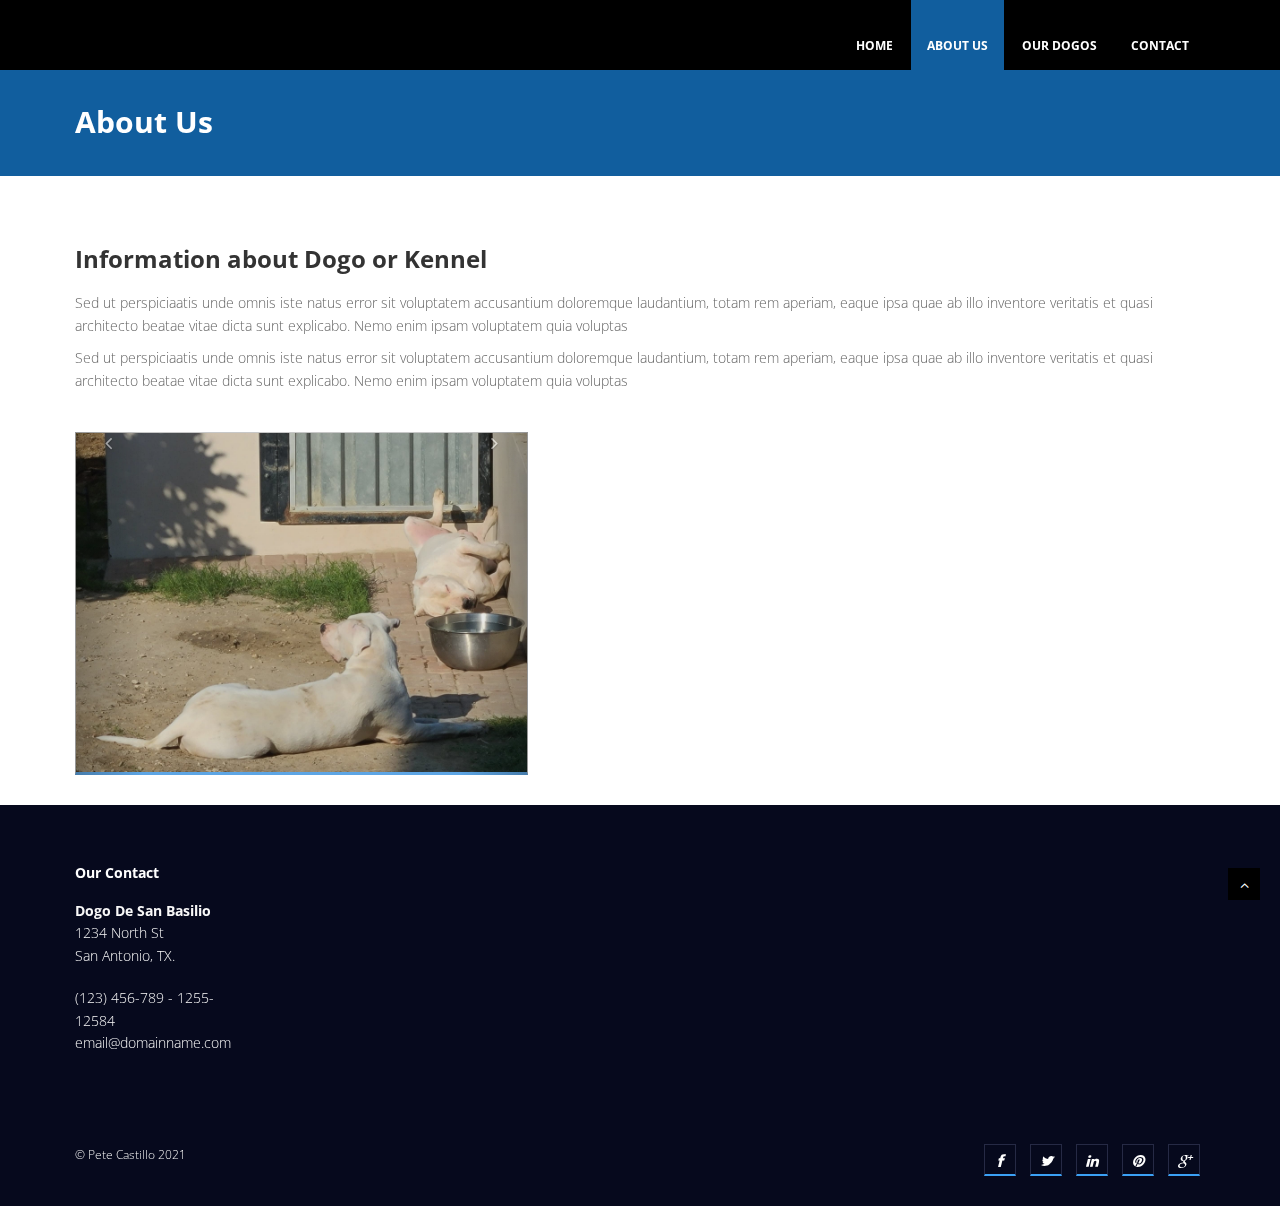
==== about.html @ 42b06a92 "First commit" ====
<!DOCTYPE html>
<html lang="en">
<head>
<meta charset="utf-8">
<title>Swifty Corporate Bootstrap Template</title>
<meta name="viewport" content="width=device-width, initial-scale=1.0" />
<meta name="description" content="" />
<meta name="author" content="http://webthemez.com" />
<!-- css -->
<link href="css/bootstrap.min.css" rel="stylesheet" />
<link href="css/fancybox/jquery.fancybox.css" rel="stylesheet">
<link href="css/jcarousel.css" rel="stylesheet" />
<link href="css/flexslider.css" rel="stylesheet" />
<link href="css/style.css" rel="stylesheet" />
 
<!-- HTML5 shim, for IE6-8 support of HTML5 elements -->
<!--[if lt IE 9]>
      <script src="http://html5shim.googlecode.com/svn/trunk/html5.js"></script>
    <![endif]-->

</head>
<body>
<div id="wrapper">

	<header>
		<div class="navbar navbar-default navbar-static-top">
			<div class="container">
				<div class="navbar-header">
					<button class="navbar-toggle" data-target=
					".navbar-collapse" data-toggle="collapse" type=
					"button"><span class="icon-bar"></span> <span class=
					"icon-bar"></span> <span class=
					"icon-bar"></span></button> <a class="navbar-brand"
					href="index.html"><img alt="logo" src=
					"img/logoplaceholder.png"></a>
				</div>

				<div class="navbar-collapse collapse">
					<ul class="nav navbar-nav">
						<li >
							<a href="index.html">Home</a>
						</li>

						<li class="active">
							<a href="about.html">About Us</a>
						</li>

						

						<li>
							<a href="portfolio.html">Our Dogos</a>
						</li>

						

						<li>
							<a href="contact.html">Contact</a>
						</li>
					</ul>
				</div>
			</div>
		</div>
	</header><!-- end header -->
	<section id="inner-headline">
	<div class="container">
		<div class="row">
			<div class="col-lg-12">
				<h2 class="pageTitle">About Us</h2>
			</div>
		</div>
	</div>
	</section>
	<section id="content">
	<div class="container">
					
					<div class="about">
					
						<div class="row"> 
							<div class="col-md-12">
								<div class="about-logo">
									<h3>Information about <span class="color">Dogo or Kennel</span></h3>
									<p>Sed ut perspiciaatis unde omnis iste natus error sit voluptatem accusantium doloremque laudantium, totam rem aperiam, eaque ipsa quae ab illo inventore veritatis et quasi architecto beatae vitae dicta sunt explicabo. Nemo enim ipsam voluptatem quia voluptas</p>
                                    	<p>Sed ut perspiciaatis unde omnis iste natus error sit voluptatem accusantium doloremque laudantium, totam rem aperiam, eaque ipsa quae ab illo inventore veritatis et quasi architecto beatae vitae dicta sunt explicabo. Nemo enim ipsam voluptatem quia voluptas</p>
								</div> 
							</div>
						</div>
						
						<div class="row">
        <div class="col-lg-5">
          <div class="about-carousel wow fadeInLeft animated" data-wow-animation-name="none">
            <div id="myCarousel" class="carousel slide">
              <!-- Carousel items -->
              <div class="carousel-inner">
                <div class="item">
                  <img src="img/service1.jpg" alt="">
                  <div class="carousel-caption">
                    <p>
                      Lorem ipsum dolor sit amet.
                    </p>
                  </div>
                </div>
                <div class="item">
                  <img src="img/service2.jpg" alt="">
                  <div class="carousel-caption">
                    <p>
                      Blanditiis praesentium voluptatum
                    </p>
                  </div>
                </div>
                <div class="item active">
                  <img src="img/sanbasiliodogo-4.jpg" alt="">
                  <div class="carousel-caption">
                    
                  </div>
                </div>
              </div>
              <!-- Carousel nav -->
              <a class="carousel-control left" href="#myCarousel" data-slide="prev">
                <i class="fa fa-angle-left">
                </i>
              </a>
              <a class="carousel-control right" href="#myCarousel" data-slide="next">
                <i class="fa fa-angle-right">
                </i>
              </a>
            </div>
          </div>
        </div>
        <div class="col-lg-7 about wow fadeInRight animated" data-wow-animation-name="none" style="visibility: visible; -webkit-animation-name: none;">

         
						
					
					  
						
					</div>
									
				</div>
	</section>
	<footer>
		<div class="container">
			<div class="row">
				<div class="col-sm-2">
					<div class="widget">
						<h5 class="widgetheading">Our Contact</h5>

						<address>
							<strong>Dogo De San Basilio</strong><br>
							1234 North St <br>
							 San Antonio, TX.
						</address>

						<p><i class="icon-phone"></i> (123) 456-789 -
						1255-12584<br>
						<i class="icon-envelope-alt"></i>
						email@domainname.com</p>
					</div>
				</div>

				

				

				
			</div>
		</div>

		<div id="sub-footer">
			<div class="container">
				<div class="row">
					<div class="col-lg-6">
						<div class="copyright">
							<p><span>&copy; Pete Castillo 2021</p>
						</div>
					</div>

					<div class="col-lg-6">
						<ul class="social-network">
							<li>
								<a class="fa fa-facebook" data-placement=
								"top" href="#" style="font-style: italic"
								title="Facebook"></a>
							</li>

							<li>
								<a class="fa fa-twitter" data-placement=
								"top" href="#" style="font-style: italic"
								title="Twitter"></a>
							</li>

							<li>
								<a class="fa fa-linkedin" data-placement=
								"top" href="#" style="font-style: italic"
								title="Linkedin"></a>
							</li>

							<li>
								<a class="fa fa-pinterest" data-placement=
								"top" href="#" style="font-style: italic"
								title="Pinterest"></a>
							</li>

							<li>
								<a class="fa fa-google-plus"
								data-placement="top" href="#" style=
								"font-style: italic" title=
								"Google plus"></a>
							</li>
						</ul>
					</div>
				</div>
			</div>
		</div>
	</footer>
</div>
<a href="#" class="scrollup"><i class="fa fa-angle-up active"></i></a>
<!-- javascript
    ================================================== -->
<!-- Placed at the end of the document so the pages load faster -->
<script src="js/jquery.js"></script>
<script src="js/jquery.easing.1.3.js"></script>
<script src="js/bootstrap.min.js"></script>
<script src="js/jquery.fancybox.pack.js"></script>
<script src="js/jquery.fancybox-media.js"></script> 
<script src="js/portfolio/jquery.quicksand.js"></script>
<script src="js/portfolio/setting.js"></script>
<script src="js/jquery.flexslider.js"></script>
<script src="js/animate.js"></script>
<script src="js/custom.js"></script>
</body>
</html>
---- css/style.css ----
/*
Author URI: http://webthemez.com/
Note: Licence under Creative Commons Attribution 3.0  
-------------------------------------------------------*/

@import url('http://fonts.googleapis.com/css?family=Noto+Serif:400,400italic,700|Open+Sans:400,600,700');
@import url('font-awesome.css');
@import url('animate.css');
body {
    font-family: 'Open Sans', Arial, sans-serif;
    font-size: 14px;
    font-weight: 300;
    line-height: 1.6em;
    color: #656565;
}
a:active {
    outline: 0;
}
.clear {
    clear: both;
}
h1,
h2,
h3,
h4,
h5,
h6 {
    font-family: 'Open Sans', Arial, sans-serif;
    font-weight: 700;
    line-height: 1.1em;
    color: #333;
    margin-bottom: 20px;
}
.container {
    padding: 0 20px 0 20px;
    position: relative;
}
#wrapper {
    width: 100%;
    margin: 0;
    padding: 0;
}
.row,
.row-fluid {
    margin-bottom: 30px;
}
.row .row,
.row-fluid .row-fluid {
    margin-bottom: 30px;
}
.row.nomargin,
.row-fluid.nomargin {
    margin-bottom: 0;
}
img.img-polaroid {
    margin: 0 0 20px 0;
}
.img-box {
    max-width: 100%;
}
/*  Header
==================================== */

header .navbar {
    margin-bottom: 0;
}
.navbar-default {
    border: none;
}
.navbar-brand {
    color: #222;
    text-transform: uppercase;
    font-size: 24px;
    font-weight: 700;
    line-height: 1em;
    letter-spacing: -1px;
    margin-top: 20px;
    padding: 0 0 0 15px;
}
.navbar-default .navbar-brand {
    color: #1891EC;
}
header .navbar-collapse ul.navbar-nav {
    float: right;
    margin-right: 0;
}
header .navbar {
    min-height: 70px;
    padding: 18px 0;
    background: #000000;
}
.home-page header .navbar-default {
    background: rgba(0, 50, 142, 0.01);
    position: absolute;
    width: 100%;
}
header .nav li a:hover,
header .nav li a:focus,
header .nav li.active a,
header .nav li.active a:hover,
header .nav li a.dropdown-toggle:hover,
header .nav li a.dropdown-toggle:focus,
header .nav li.active ul.dropdown-menu li a:hover,
header .nav li.active ul.dropdown-menu li.active a {
    -webkit-transition: all .3s ease;
    -moz-transition: all .3s ease;
    -ms-transition: all .3s ease;
    -o-transition: all .3s ease;
    transition: all .3s ease;
}
header .navbar-default .navbar-nav > .open > a,
header .navbar-default .navbar-nav > .open > a:hover,
header .navbar-default .navbar-nav > .open > a:focus {
    -webkit-transition: all .3s ease;
    -moz-transition: all .3s ease;
    -ms-transition: all .3s ease;
    -o-transition: all .3s ease;
    transition: all .3s ease;
}
header .navbar {
    min-height: 70px;
    padding: 0;
}
header .navbar-nav > li {
    padding-bottom: 0;
    padding-top: 0;
}
header .navbar-nav > li > a {
    padding-bottom: 6px;
    padding-top: 5px;
    margin-left: 2px;
    line-height: 30px;
    font-weight: 700;
    -webkit-transition: all .3s ease;
    -moz-transition: all .3s ease;
    -ms-transition: all .3s ease;
    -o-transition: all .3s ease;
    transition: all .3s ease;
}
.dropdown-menu li a:hover {
    color: #fff !important;
}
header .nav .caret {
    border-bottom-color: #f5f5f5;
    border-top-color: #f5f5f5;
}
.navbar-default .navbar-nav > .active > a,
.navbar-default .navbar-nav > .active > a:hover,
.navbar-default .navbar-nav > .active > a:focus {
    background-color: #fff;
}
.navbar-default .navbar-nav > .open > a,
.navbar-default .navbar-nav > .open > a:hover,
.navbar-default .navbar-nav > .open > a:focus {
    background-color: #fff;
}
.dropdown-menu {
    box-shadow: none;
    border-radius: 0;
    border: none;
}
.dropdown-menu li:last-child {
    padding-bottom: 0 !important;
    margin-bottom: 0;
}
header .nav li .dropdown-menu {
    padding: 0;
}
header .nav li .dropdown-menu li a {
    line-height: 28px;
    padding: 3px 12px;
}
/* --- menu --- */

header .navigation {
    float: right;
}
header ul.nav li {
    border: none;
    margin: 0;
}
header ul.nav li a {
    font-size: 12px;
    border: none;
    font-weight: 700;
    text-transform: uppercase;
}
header ul.nav li ul li a {
    font-size: 12px;
    border: none;
    font-weight: 300;
    text-transform: uppercase;
}
.navbar .nav > li > a {
    color: #FFF;
    text-shadow: none;
    border: 1px solid rgba(255, 255, 255, 0) !important;
    padding: 30px 15px 8px;
}
.navbar .nav a:hover {
    background: none;
}
.navbar .nav > .active > a,
.navbar .nav > .active > a:hover {
    background: none;
    font-weight: 700;
}
.navbar .nav > .active > a:active,
.navbar .nav > .active > a:focus {
    background: none;
    outline: 0;
    font-weight: 700;
}
.navbar .nav li .dropdown-menu {
    z-index: 2000;
}
header ul.nav li ul {
    margin-top: 1px;
}
header ul.nav li ul li ul {
    margin: 1px 0 0 1px;
}
.dropdown-menu .dropdown i {
    position: absolute;
    right: 0;
    margin-top: 3px;
    padding-left: 20px;
}
.navbar .nav > li > .dropdown-menu:before {
    display: inline-block;
    border-right: none;
    border-bottom: none;
    border-left: none;
    border-bottom-color: none;
    content: none;
}
.navbar-default .navbar-nav>.active>a,
.navbar-default .navbar-nav>.active>a:hover,
.navbar-default .navbar-nav>.active>a:focus {
    color: #FFFFFF;
    background: #115e9e;
}
.navbar-default .navbar-nav>li>a:hover,
.navbar-default .navbar-nav>li>a:focus {
    color: #5DA5E4;
    background-color: transparent;
}
ul.nav li.dropdown a {
    z-index: 1000;
    display: block;
}
select.selectmenu {
    display: none;
}
.pageTitle {
    color: #fff;
    margin: 30px 0 3px;
    display: inline-block;
}
#banner {
    width: 100%;
    background: #000;
    position: relative;
    margin: 0;
    padding: 0;
}
/*  Sliders
==================================== */
/* --- flexslider --- */

#main-slider:before {
    content: '';
    width: 100%;
    height: 100%;
    background: rgba(0, 0, 0, 0.300);
    z-index: 1;
    position: absolute;
}
.flex-direction-nav a {
    display: none;
}
.flexslider {
    padding: 0;
    background: #fff;
    position: relative;
    zoom: 1;
}
.flex-direction-nav .flex-prev {
    left: 0px;
}
.flex-direction-nav .flex-next {
    right: 0px;
}
.flex-caption {
    zoom: 1;
    bottom: 198px;
    background-color: transparent;
    color: #fff;
    margin: 0;
    padding: 25px 25px 25px 30px;
    position: absolute;
    left: 0;
    text-align: center;
    margin: 0 auto;
    right: 0px;
    display: inline-block;
    bottom: 21%;
}
.flex-caption h3 {
    color: #3BA0F4;
    letter-spacing: 1px;
    margin-bottom: 8px;
    text-transform: uppercase;
    font-size: 45px;
}
.flex-caption p {
    margin: 12px 0 18px;
    font-size: 22px;
}
.skill-home {
    margin-bottom: 50px;
}
.c1 {
    border: #ed5441 1px solid;
    background: #ed5441;
}
.c2 {
    border: #24c4db 1px solid;
    background: #24c4db;
}
.c3 {
    border: #1891EC 1px solid;
    background: #1891EC;
}
.c4 {
    border: #609cec 1px solid;
    background: #609cec;
}
.skill-home .icons {
    padding: 30px 0 0 0;
    width: 94px;
    height: 94px;
    color: #fff;
    font-size: 42px;
    font-size: 38px;
    text-align: center;
    -ms-border-radius: 50%;
    -moz-border-radius: 50%;
    -webkit-border-radius: 50%;
    border-radius: 0;
    display: inline-table;
    border: 1px solid #E5E5E5;
    background: transparent;
    color: #3BA0F4;
    border-bottom: 4px solid #3BA0F4;
    font-style: normal !important;
}
.skill-home h2 {
    padding-top: 20px;
    font-size: 36px;
    font-weight: 700;
}
.testimonial-solid {
    padding: 50px 0 60px 0;
    margin: 0 0 0 0;
    background: #F0F0F0;
    text-align: center;
}
.testi-icon-area {
    text-align: center;
    position: absolute;
    top: -84px;
    margin: 0 auto;
    width: 100%;
}
.testi-icon-area .quote {
    padding: 15px 0 0 0;
    margin: 0 0 0 0;
    background: #ffffff;
    text-align: center;
    color: #1891EC;
    display: inline-table;
    width: 70px;
    height: 70px;
    -ms-border-radius: 50%;
    -moz-border-radius: 50%;
    -webkit-border-radius: 50%;
    border-radius: 50%;
    font-size: 42px;
    border: 1px solid #1891EC;
    display: none;
}
.testi-icon-area .carousel-inner {
    margin: 20px 0;
}
.carousel-indicators {
    bottom: -30px;
}
.text-center img {
    margin: auto;
    width: 100%;
}
.aboutUs {
    padding: 40px 0;
    background: #F2F2F2;
}
img.img-center {
    margin: 0 auto;
    display: block;
    max-width: 100%;
}
/* Testimonial
----------------------------------*/

.testimonial-area {
    padding: 0 0 0 0;
    margin: 0;
    background: url(../img/low-poly01.jpg) fixed center center;
    background-size: cover;
    -webkit-background-size: cover;
    -moz-background-size: cover;
    -ms-background-size: cover;
}
.testimonial-solid p {
    color: #000000;
    font-size: 16px;
    line-height: 30px;
    font-style: italic;
}
section.hero-text {
    background: #7396b3;
    padding: 50px 0 50px 0;
    color: #fff;
}
section.hero-text h1 {
    color: #fff;
}
/* Clients
------------------------------------ */

#clients {
    padding: 0;
}
#clients .client .img {
    height: 76px;
    width: 138px;
    cursor: pointer;
    -webkit-transition: box-shadow .1s linear;
    -moz-transition: box-shadow .1s linear;
    transition: box-shadow .1s linear;
}
#clients .client .img:hover {
    cursor: pointer;
    /*box-shadow: 0px 0px 2px 0px rgb(155, 155, 155);*/
    
    border-radius: 8px;
}
#clients .client .client1 {
    background: url("../img/client1.png") 0 -75px;
}
#clients .client .client1:hover {
    background-position: 1px 0px;
}
#clients .client .client2 {
    background: url("../img/client2.png") 0 -75px;
}
#clients .client .client2:hover {
    background-position: -1px 0px;
}
#clients .client .client3 {
    background: url("../img/client3.png") 0 -76px;
}
#clients .client .client3:hover {
    background-position: 0px 0px;
}
/* Content
==================================== */

#content {
    position: relative;
    background: #fff;
    padding: 50px 0 0px 0;
}
#content img {
    max-width: 100%;
    height: auto;
    display: inline-table;
    border: 1px solid #C8C8C8;
    background: transparent;
    color: #5DA5E4;
    border-bottom: 3px solid #5DA5E4;
}
.cta-text {
    text-align: center;
    margin-top: 10px;
}
.big-cta .cta {
    margin-top: 10px;
}
.box {
    width: 100%;
}
.box-gray {
    background: #f8f8f8;
    padding: 20px 20px 30px;
}
.box-gray h4,
.box-gray i {
    margin-bottom: 20px;
}
.box-bottom {
    padding: 20px 0;
    text-align: center;
}
.box-bottom a {
    color: #fff;
    font-weight: 700;
}
.box-bottom a:hover {
    color: #eee;
    text-decoration: none;
}
/* Bottom
==================================== */

#bottom {
    background: #fcfcfc;
    padding: 50px 0 0;
}
/* twitter */

#twitter-wrapper {
    text-align: center;
    width: 70%;
    margin: 0 auto;
}
#twitter em {
    font-style: normal;
    font-size: 13px;
}
#twitter em.twitterTime a {
    font-weight: 600;
}
#twitter ul {
    padding: 0;
    list-style: none;
}
#twitter ul li {
    font-size: 20px;
    line-height: 1.6em;
    font-weight: 300;
    margin-bottom: 20px;
    position: relative;
    word-break: break-word;
}
/* page headline
==================================== */

#inner-headline {
    background: #115e9e;
    position: relative;
    margin: 0;
    padding: 0;
    color: #1891EC;
}
#inner-headline h2.pageTitle {
    color: #FFFFFF;
    padding: 5px 0;
    display: block;
}
/* --- breadcrumbs --- */

#inner-headline ul.breadcrumb {
    margin: 40px 0;
    float: left;
}
#inner-headline ul.breadcrumb li {
    margin-bottom: 0;
    padding-bottom: 0;
}
#inner-headline ul.breadcrumb li {
    font-size: 13px;
    color: #fff;
}
#inner-headline ul.breadcrumb li i {
    color: #dedede;
}
#inner-headline ul.breadcrumb li a {
    color: #fff;
}
ul.breadcrumb li a:hover {
    text-decoration: none;
}
 

/*-------Contact---------*/
.contact input{
  background: #fff;
  border: solid 1px #ddd;
  color: #000;
  padding: 15px 30px;
  margin-right: 3%;
  margin-bottom: 30px;
  outline: none;
}

.contact.noMarr input{
  margin-right: 0px;
}

.contact textarea{
  background: #fff;
  color: #000;
  border: solid 1px #ddd;
  padding: 15px 30px;
  margin-bottom: 40px;
  outline: none;
  height: 150px;
} 
.contact .submit {
  background: #5DA5E4; 
  color: #fff;
  font-size: 16px;
  font-weight: 400;
  text-align: center;
  margin: 0px;
  border: none !important;
  border-radius: 0;
  float: left; 
}
.contact .submit:hover {
  background: #6FB4F0;
}

.done {
  display: none;
}

.error input,input.error,.error textarea,textarea.error {
  background-color: #ffffff;
  border: 1px solid red !Important;
  -webkit-transition: border linear 0.2s,box-shadow linear 0.2s;
  -moz-transition: border linear 0.2s,box-shadow linear 0.2s;
  -o-transition: border linear 0.2s,box-shadow linear 0.2s;
  transition: border linear 0.2s,box-shadow linear 0.2s;
}

/* --- search form --- */

.search {
    float: right;
    margin: 35px 0 0;
    padding-bottom: 0;
}
#inner-headline form.input-append {
    margin: 0;
    padding: 0;
}
/*  Portfolio
================================ */

.work-nav #filters {
    margin: 0;
    padding: 0;
    list-style: none;
}
.work-nav #filters li {
    margin: 0 10px 30px 0;
    padding: 0;
    float: left;
}
.work-nav #filters li a {
    color: #7F8289;
    font-size: 16px;
    display: block;
}
.work-nav #filters li a:hover {} .work-nav #filters li a.selected {
    color: #DE5E60;
}
#thumbs {
    margin: 0;
    padding: 0;
}
#thumbs li {
    list-style-type: none;
}
.item-thumbs {
    position: relative;
    overflow: hidden;
    margin-bottom: 30px;
    cursor: pointer;
}
.item-thumbs a + img {
    width: 100%;
}
.item-thumbs .hover-wrap {
    position: absolute;
    display: block;
    width: 100%;
    height: 100%;
    opacity: 0;
    filter: alpha(opacity=0);
    -webkit-transition: all 450ms ease-out 0s;
    -moz-transition: all 450ms ease-out 0s;
    -o-transition: all 450ms ease-out 0s;
    transition: all 450ms ease-out 0s; 
    overflow: hidden;
	-webkit-transform: scale(0);
  transform: scale(0);
}
.item-thumbs:hover .hover-wrap,
.item-thumbs.active .hover-wrap {
    opacity: 1;
    filter: alpha(opacity=100); 
	-webkit-transform: scale(1);
  transform: scale(1);
}
.item-thumbs .hover-wrap .overlay-img {
    position: absolute;
    width: 90%;
    height: 100%;
    opacity: 0.80;
    filter: alpha(opacity=80);
    background: #06091D;
    overflow: hidden;
    border-bottom: 3px solid #06091D;
}
.item-thumbs .hover-wrap .overlay-img-thumb {
    position: absolute;
    border-radius: 60px;
    top: 50%;
    left: 45%;
    margin: -16px 0 0 -16px;
    color: #fff;
    font-size: 32px;
    line-height: 1em;
    opacity: 1;
    filter: alpha(opacity=100);
}
.fancybox-title-inside-wrap {
  padding: 3px 30px 6px;
  background: #1E1E1F;
}
ul.portfolio-categ {
    margin: 10px 0 30px 0;
    padding: 0;
    float: left;
    list-style: none;
}
ul.portfolio-categ li {
    margin: 0;
    float: left;
    list-style: none;
    font-size: 13px;
    font-weight: 600;
    border: 1px solid #D5D5D5;
    margin-right: 15px;
    margin-bottom: 8px;
}
ul.portfolio-categ li a {
    display: block;
    padding: 8px 20px;
    color: #353535;
}
ul.portfolio-categ li.active {
    border: 1px solid #5DA5E4;
    color: #fff;
}
ul.portfolio-categ li.active a:hover,
ul.portfolio-categ li a:hover,
ul.portfolio-categ li a:focus,
ul.portfolio-categ li a:active {
    text-decoration: none;
    outline: 0;
}
#accordion-alt3 .panel-heading h4 {
    font-size: 13px;
    line-height: 28px;
}
.panel .panel-heading h4 {
    font-weight: 400;
}
.panel-title {
    margin-top: 0;
    margin-bottom: 0;
    font-size: 15px;
    color: inherit;
}
.panel-group .panel {
    margin-bottom: 0;
    border-radius: 2px;
}
.panel {
    margin-bottom: 18px;
    background-color: #F4F4F4;
    border: 1px solid transparent;
    border-radius: 2px;
    -webkit-box-shadow: 0 1px 1px rgba(0, 0, 0, 0.05);
    box-shadow: 0 1px 1px rgba(0, 0, 0, 0.05);
}
#accordion-alt3 .panel-heading h4 a i {
    font-size: 17px;
    line-height: 18px;
    width: 18px;
    height: 18px;
    margin-right: 8px;
    color: #5DA5E4;
    text-align: center;
    border-radius: 50%;
    margin-left: 6px;
    font-weight: bold;
}
.progress.pb-sm {
    height: 6px!important;
}
.progress {
    box-shadow: inset 0 0 2px rgba(0, 0, 0, .1);
}
.progress {
    overflow: hidden;
    height: 18px;
    margin-bottom: 18px;
    background-color: #f5f5f5;
    border-radius: 2px;
    -webkit-box-shadow: inset 0 1px 2px rgba(0, 0, 0, 0.1);
    box-shadow: inset 0 1px 2px rgba(0, 0, 0, 0.1);
}
.progress .progress-bar.progress-bar-red {
    background: #ed5441;
}
.progress .progress-bar.progress-bar-green {
    background: #51d466;
}
.progress .progress-bar.progress-bar-lblue {
    background: #32c8de;
}
/* --- portfolio detail --- */

.top-wrapper {
    margin-bottom: 20px;
}
.info-blocks {
    margin-bottom: 15px;
}
.info-blocks i.icon-info-blocks {
    float: left;
    color: #5DA5E4;
    font-size: 30px;
    min-width: 50px;
    margin-top: 10px;
    text-align: center;
}
.info-blocks .info-blocks-in {
    padding: 0 10px;
    overflow: hidden;
}
.info-blocks .info-blocks-in h3 {
    color: #555;
    font-size: 20px;
    line-height: 28px;
    margin: 0px;
}
.info-blocks .info-blocks-in p {
    font-size: 12px;
}
blockquote {
    font-size: 16px;
    font-weight: 400;
    font-family: 'Noto Serif', serif;
    font-style: italic;
    padding-left: 0;
    color: #a2a2a2;
    line-height: 1.6em;
    border: none;
}
blockquote cite {
    display: block;
    font-size: 12px;
    color: #666;
    margin-top: 10px;
}
blockquote cite:before {
    content: "\2014 \0020";
}
blockquote cite a,
blockquote cite a:visited,
blockquote cite a:visited {
    color: #555;
}
/* --- pullquotes --- */

.pullquote-left {
    display: block;
    color: #a2a2a2;
    font-family: 'Noto Serif', serif;
    font-size: 14px;
    line-height: 1.6em;
    padding-left: 20px;
}
.pullquote-right {
    display: block;
    color: #a2a2a2;
    font-family: 'Noto Serif', serif;
    font-size: 14px;
    line-height: 1.6em;
    padding-right: 20px;
}
/* --- button --- */

.btn {
    text-align: center;
    background: #1891EC;
    color: #fff;
}
.btn-theme {
    color: #fff;
    background: transparent;
    border: 1px solid #fff;
    padding: 12px 30px;
    font-weight: bold;
}
.btn-theme:hover {
    color: #eee;
}
/* --- list style --- */

ul.general {
    list-style: none;
    margin-left: 0;
}
ul.link-list {
    margin: 0;
    padding: 0;
    list-style: none;
}
ul.link-list li {
    margin: 0;
    padding: 2px 0 2px 0;
    list-style: none;
}
footer {
    background: #06091D;
}
footer ul.link-list li a {
    color: #fff;
}
footer ul.link-list li a:hover {
    color: #eee;
}
/* --- Heading style --- */

h4.heading {
    font-weight: 700;
}
.heading {
    margin-bottom: 30px;
}
.heading {
    position: relative;
}
.widgetheading {
    width: 100%;
    padding: 0;
}
#bottom .widgetheading {
    position: relative;
    border-bottom: #e6e6e6 1px solid;
    padding-bottom: 9px;
}
aside .widgetheading {
    position: relative;
    border-bottom: #e9e9e9 1px solid;
    padding-bottom: 9px;
}
footer .widgetheading {
    position: relative;
}
footer .widget .social-network {
    position: relative;
}
.team-member h4 {
    text-align: center;
    margin-bottom: 5px;
}
.team-member .deg {
    text-align: center;
    display: block;
}
#bottom .widget .widgetheading span,
aside .widget .widgetheading span,
footer .widget .widgetheading span {
    position: absolute;
    width: 60px;
    height: 1px;
    bottom: -1px;
    right: 0;
}
.box-area {
    padding: 0 0;
    padding-top: 16px;
}
/* --- Map --- */

.map {
    position: relative;
    margin-top: -50px;
    margin-bottom: 40px;
}
.map iframe {
    width: 100%;
    height: 450px;
    border: none;
}
.map-grid iframe {
    width: 100%;
    height: 350px;
    border: none;
    margin: 0 0 -5px 0;
    padding: 0;
}
ul.team-detail {
    margin: -10px 0 0 0;
    padding: 0;
    list-style: none;
}
ul.team-detail li {
    border-bottom: 1px dotted #e9e9e9;
    margin: 0 0 15px 0;
    padding: 0 0 15px 0;
    list-style: none;
}
ul.team-detail li label {
    font-size: 13px;
}
ul.team-detail li h4,
ul.team-detail li label {
    margin-bottom: 0;
}
ul.team-detail li ul.social-network {
    border: none;
    margin: 0;
    padding: 0;
}
ul.team-detail li ul.social-network li {
    border: none;
    margin: 0;
}
ul.team-detail li ul.social-network li i {
    margin: 0;
}
.pricing-title {
    background: #fff;
    text-align: center;
    padding: 10px 0 10px 0;
}
.pricing-title h3 {
    font-weight: 600;
    margin-bottom: 0;
}
.pricing-offer {
    background: #fcfcfc;
    text-align: center;
    padding: 40px 0 40px 0;
    font-size: 18px;
    border-top: 1px solid #e6e6e6;
    border-bottom: 1px solid #e6e6e6;
}
.pricing-box.activeItem .pricing-offer {
    color: #fff;
}
.pricing-offer strong {
    font-size: 78px;
    line-height: 89px;
}
.pricing-offer sup {
    font-size: 28px;
}
.pricing-container {
    background: #fff;
    text-align: center;
    font-size: 14px;
}
.pricing-container strong {
    color: #353535;
}
.pricing-container ul {
    list-style: none;
    padding: 0;
    margin: 0;
}
.pricing-container ul li {
    border-bottom: 1px solid #CFCFCF;
    list-style: none;
    padding: 15px 0 15px 0;
    margin: 0 0 0 0;
    color: #222;
}
.pricing-action {
    margin: 0;
    background: #fcfcfc;
    text-align: center;
    padding: 20px 0 30px 0;
}
.pricing-wrapp {
    margin: 0 auto;
    width: 100%;
    background: #fd0000;
}
.pricing-box-item {
    border: 1px solid #e6e6e6;
    background: #fcfcfc;
    position: relative;
    margin: 0 0 20px 0;
    padding: 0;
    -webkit-box-shadow: 0 2px 0 rgba(0, 0, 0, 0.03);
    -moz-box-shadow: 0 2px 0 rgba(0, 0, 0, 0.03);
    box-shadow: 0 2px 0 rgba(0, 0, 0, 0.03);
    -webkit-box-sizing: border-box;
    -moz-box-sizing: border-box;
    box-sizing: border-box;
    border-radius: 0;
    overflow: hidden;
}
.pricing-box-item .pricing-heading {
    background: #fcfcfc;
    text-align: center;
    padding: 0px 0 0px 0;
    display: block;
}
.pricing-box-item.activeItem .pricing-heading {
    background: #fcfcfc;
    text-align: center;
    padding: 0px 0 1px 0;
    border-bottom: none;
    display: block;
    color: #fff;
}
.pricing-box-item.activeItem .pricing-heading h3 {} .pricing-box-item .pricing-heading h3 strong {
    font-size: 28px;
    font-weight: 700;
    letter-spacing: -1px;
}
.pricing-box-item .pricing-heading h3 {
    font-size: 32px;
    font-weight: 300;
    letter-spacing: -1px;
}
.pricing-box-item .pricing-terms {
    text-align: center;
    background: #fff;
    display: block;
    overflow: hidden;
    padding: 11px 0 5px;
    border-top: 5px solid #5DA5E4;
    border-bottom: 2px dotted #CDCDCD;
}
.pricing-box-item .pricing-terms h6 {
    font-style: italic;
    margin-top: 10px;
    color: #5DA5E4;
    font-size: 17px;
    font-family: 'Noto Serif', serif;
}
.pricing-box-item .icon .price-circled {
    margin: 10px 10px 10px 0;
    display: inline-block !important;
    text-align: center !important;
    color: #fff;
    width: 68px;
    height: 68px;
    padding: 12px;
    font-size: 16px;
    font-weight: 700;
    line-height: 68px;
    text-shadow: none;
    cursor: pointer;
    background-color: #888;
    border-radius: 64px;
    -moz-border-radius: 64px;
    -webkit-border-radius: 64px;
}
.pricing-box-item .pricing-action {
    margin: 0;
    text-align: center;
    padding: 30px 0 30px 0;
}
/* ===== Widgets ===== */
/* --- flickr --- */

.widget .flickr_badge {
    width: 100%;
}
.widget .flickr_badge img {
    margin: 0 9px 20px 0;
}
footer .widget .flickr_badge {
    width: 100%;
}
footer .widget .flickr_badge img {
    margin: 0 9px 20px 0;
}
.flickr_badge img {
    width: 50px;
    height: 50px;
    float: left;
    margin: 0 9px 20px 0;
}
/* --- Recent post widget --- */

.recent-post {
    margin: 20px 0 0 0;
    padding: 0;
    line-height: 18px;
}
.recent-post h5 a:hover {
    text-decoration: none;
}
.recent-post .text h5 a {
    color: #353535;
}
footer {
    padding: 50px 0 0 0;
    color: #f8f8f8;
}
footer a {
    color: #fff;
}
footer a:hover {
    color: #eee;
}
footer h1,
footer h2,
footer h3,
footer h4,
footer h5,
footer h6 {
    color: #fff;
}
footer address {
    line-height: 1.6em;
}
footer h5 a:hover,
footer a:hover {
    text-decoration: none;
}
ul.social-network {
    list-style: none;
    margin: 0;
}
ul.social-network li {
    display: inline;
    margin: 0 5px;
    border: 1px solid #262A45;
    padding: 5px 0 0;
    width: 32px;
    display: inline-block;
    text-align: center;
    height: 32px;
    vertical-align: baseline;
    border-bottom: 2px solid #3BA0F4;
}
#sub-footer {
    text-shadow: none;
    color: #f5f5f5;
    padding: 0;
    padding-top: 30px;
    margin: 20px 0 0 0;
    background: #06091D;
}
#sub-footer p {
    margin: 0;
    padding: 0;
}
#sub-footer span {
    color: #f5f5f5;
}
.copyright {
    text-align: left;
    font-size: 12px;
}
#sub-footer ul.social-network {
    float: right;
}
/* scroll to top */

.scrollup {
    position: fixed;
    width: 32px;
    height: 32px;
    bottom: 0px;
    right: 20px;
    background: #000000;
}
a.scrollup {
    outline: 0;
    text-align: center;
}
a.scrollup:hover,
a.scrollup:active,
a.scrollup:focus {
    opacity: 1;
    text-decoration: none;
}
a.scrollup i {
    margin-top: 10px;
    color: #fff;
}
a.scrollup i:hover {
    text-decoration: none;
}
.absolute {
    position: absolute;
}
.relative {
    position: relative;
}
.aligncenter {
    text-align: center;
}
.aligncenter span {
    margin-left: 0;
}
.floatright {
    float: right;
}
.floatleft {
    float: left;
}
.floatnone {
    float: none;
}
.aligncenter {
    text-align: center;
}
img.pull-left,
.align-left {
    float: left;
    margin: 0 15px 15px 0;
}
.widget img.pull-left {
    float: left;
    margin: 0 15px 15px 0;
}
img.pull-right,
.align-right {
    float: right;
    margin: 0 0 15px 15px;
}
article img.pull-left,
article .align-left {
    float: left;
    margin: 5px 15px 15px 0;
}
article img.pull-right,
article .align-right {
    float: right;
    margin: 5px 0 15px 15px;
}
============================ */ .clear-marginbot {
    margin-bottom: 0;
}
.marginbot10 {
    margin-bottom: 10px;
}
.marginbot20 {
    margin-bottom: 20px;
}
.marginbot30 {
    margin-bottom: 30px;
}
.marginbot40 {
    margin-bottom: 40px;
}
.clear-margintop {
    margin-top: 0;
}
.margintop10 {
    margin-top: 10px;
}
.margintop20 {
    margin-top: 20px;
}
.margintop30 {
    margin-top: 30px;
}
.margintop40 {
    margin-top: 40px;
}
.flex-control-paging li a {
    width: 30px;
    height: 10px;
    border-radius: 0;
}
.btn:hover,
.btn:focus {
    color: #FFF;
    text-decoration: none;
}
/*  Media queries 
============================= */

@media (min-width: 768px) and (max-width: 979px) {
    a.detail {
        background: none;
        width: 100%;
    }
    footer .widget form input#appendedInputButton {
        display: block;
        width: 91%;
        -webkit-border-radius: 4px 4px 4px 4px;
        -moz-border-radius: 4px 4px 4px 4px;
        border-radius: 4px 4px 4px 4px;
    }
    footer .widget form .input-append .btn {
        display: block;
        width: 100%;
        padding-right: 0;
        padding-left: 0;
        -webkit-box-sizing: border-box;
        -moz-box-sizing: border-box;
        box-sizing: border-box;
        margin-top: 10px;
    }
    ul.related-folio li {
        width: 156px;
        margin: 0 20px 0 0;
    }
}
@media (max-width: 767px) {
    .navbar-default .navbar-collapse {
        border-color: none;
        background: #000000;
    }
    .flex-caption {
        display: none;
    }
    .navbar .nav > li > a {
        color: #FFF;
        text-shadow: none;
        border: 1px solid rgba(255, 255, 255, 0) !important;
        padding: 4px 15px 4px;
    }
    .navbar-default .navbar-toggle .icon-bar {
        background-color: #FFF;
        border-radius: 0;
    }
    .navbar-default .navbar-toggle:hover,
    .navbar-default .navbar-toggle:focus {
        background-color: rgba(221, 221, 221, 0);
    }
    .navbar-default .navbar-collapse,
    .navbar-default .navbar-form {
        border-color: rgba(255, 255, 255, 0.58);
        margin-top: 15px;
    }
    body {
        padding-right: 0;
        padding-left: 0;
    }
    .navbar-brand {
        margin-top: 10px;
        border-bottom: none;
    }
    .navbar-header {
        margin-top: 20px;
        border-bottom: none;
    }
    .navbar-nav {
        border-top: none;
        float: none;
        width: 100%;
    }
    header .navbar-nav > li {
        padding-bottom: 2px;
        padding-top: 3px;
    }
    header .nav li .dropdown-menu {
        margin-top: 0;
    }
    .dropdown-menu {
        position: absolute;
        top: 0;
        left: 40px;
        z-index: 1000;
        display: none;
        float: left;
        min-width: 160px;
        padding: 5px 0;
        margin: 2px 0 0;
        font-size: 13px;
        list-style: none;
        background-color: #fff;
        background-clip: padding-box;
        border: 1px solid #f5f5f5;
        border: 1px solid rgba(0, 0, 0, .15);
        border-radius: 0;
        -webkit-box-shadow: 0 6px 12px rgba(0, 0, 0, .175);
        box-shadow: 0 6px 12px rgba(0, 0, 0, .175);
    }
    li.active {
        border: none;
        overflow: hidden;
        background: #5DA5E4;
    }
    .box {
        border-bottom: 1px solid #e9e9e9;
        padding-bottom: 20px;
    }
    .flexslider .slide-caption {
        width: 90%;
        padding: 2%;
        position: absolute;
        left: 0;
        bottom: -40px;
    }
    #inner-headline .breadcrumb {
        float: left;
        clear: both;
        width: 100%;
    }
    .breadcrumb > li {
        font-size: 13px;
    }
    ul.portfolio li article a i.icon-48 {
        width: 20px;
        height: 20px;
        font-size: 16px;
        line-height: 20px;
    }
    .left-sidebar {
        border-right: none;
        padding: 0 0 0 0;
        border-bottom: 1px dotted #e6e6e6;
        padding-bottom: 10px;
        margin-bottom: 40px;
    }
    .right-sidebar {
        margin-top: 30px;
        border-left: none;
        padding: 0 0 0 0;
    }
    footer .col-lg-1,
    footer .col-lg-2,
    footer .col-lg-3,
    footer .col-lg-4,
    footer .col-lg-5,
    footer .col-lg-6,
    footer .col-lg-7,
    footer .col-lg-8,
    footer .col-lg-9,
    footer .col-lg-10,
    footer .col-lg-11,
    footer .col-lg-12 {
        margin-bottom: 20px;
    }
    #sub-footer ul.social-network {
        float: left;
    }
    [class*="span"] {
        margin-bottom: 20px;
    }
}
@media (max-width: 480px) {
    .bottom-article a.pull-right {
        float: left;
        margin-top: 20px;
    }
    .search {
        float: left;
    }
    .flexslider .flex-caption {
        display: none;
    }
    .cta-text {
        margin: 0 auto;
        text-align: center;
    }
    ul.portfolio li article a i {
        width: 20px;
        height: 20px;
        font-size: 14px;
    }
}
.carousel li {
    margin-right: 5px;
}
.carousel-indicators li {
    display: inline-block;
    width: 10px;
    height: 10px;
    margin: 1px;
    text-indent: -999px;
    border: 1px solid #3BA0F4;
    border-radius: 10px;
    cursor: pointer;
    background-color: #000 \9;
    background-color: rgba(0, 0, 0, 0);
}
.carousel-indicators .active {
    margin: 0;
    width: 12px;
    height: 12px;
    background-color: #3BA0F4;
}
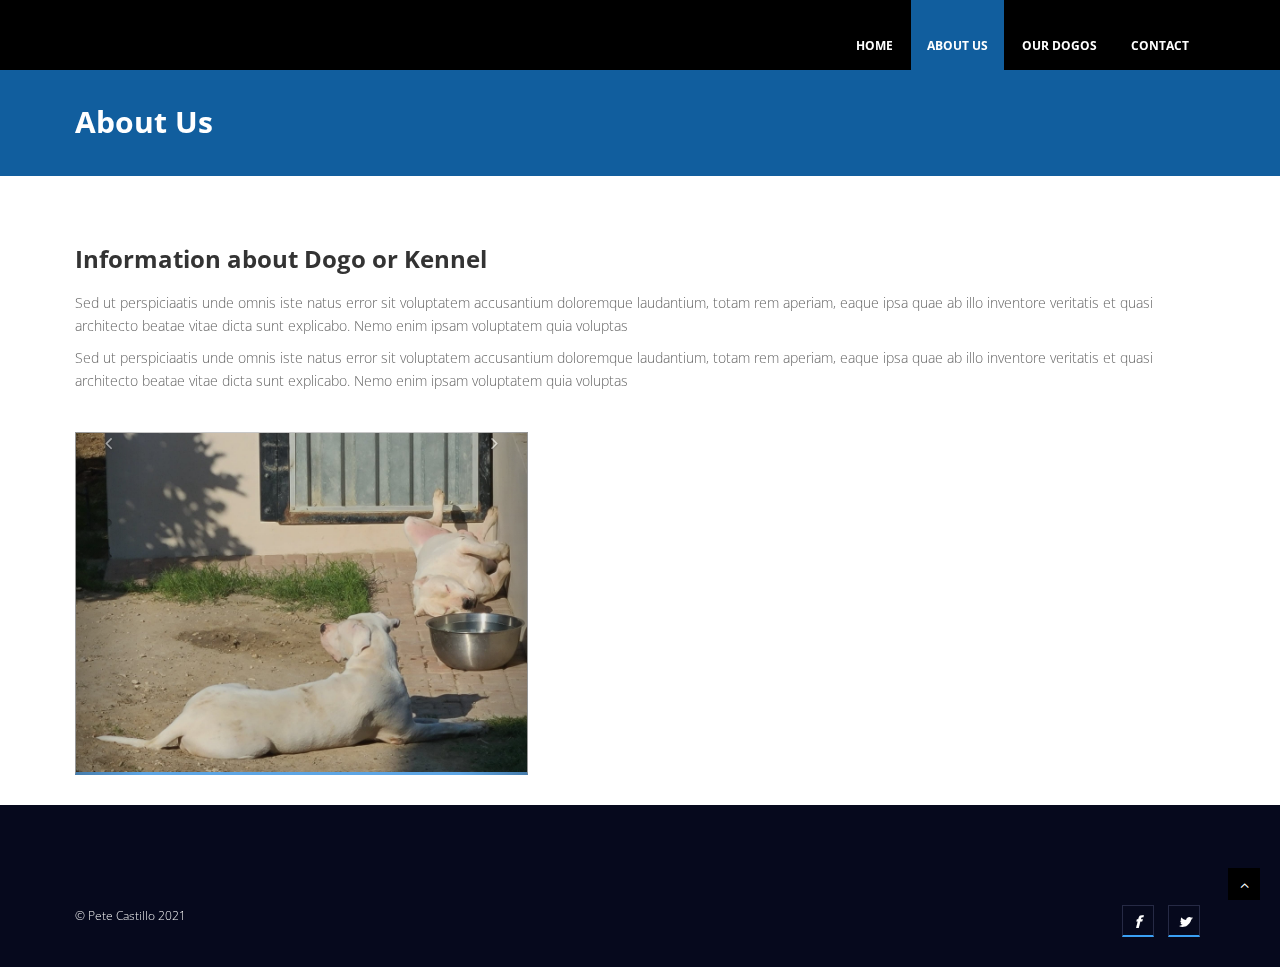
==== commit d8e36582: "fixed footer and other stuff" ====
--- a/about.html
+++ b/about.html
@@ -2,7 +2,7 @@
 <html lang="en">
 <head>
 <meta charset="utf-8">
-<title>Swifty Corporate Bootstrap Template</title>
+<title>Dogo De San Basilio</title>
 <meta name="viewport" content="width=device-width, initial-scale=1.0" />
 <meta name="description" content="" />
 <meta name="author" content="http://webthemez.com" />
@@ -58,6 +58,7 @@
 						</li>
 					</ul>
 				</div>
+			
 			</div>
 		</div>
 	</header><!-- end header -->
@@ -71,28 +72,28 @@
 	</div>
 	</section>
 	<section id="content">
-	<div class="container">
-					
-					<div class="about">
-					
-						<div class="row"> 
-							<div class="col-md-12">
-								<div class="about-logo">
-									<h3>Information about <span class="color">Dogo or Kennel</span></h3>
-									<p>Sed ut perspiciaatis unde omnis iste natus error sit voluptatem accusantium doloremque laudantium, totam rem aperiam, eaque ipsa quae ab illo inventore veritatis et quasi architecto beatae vitae dicta sunt explicabo. Nemo enim ipsam voluptatem quia voluptas</p>
-                                    	<p>Sed ut perspiciaatis unde omnis iste natus error sit voluptatem accusantium doloremque laudantium, totam rem aperiam, eaque ipsa quae ab illo inventore veritatis et quasi architecto beatae vitae dicta sunt explicabo. Nemo enim ipsam voluptatem quia voluptas</p>
-								</div> 
-							</div>
-						</div>
+	
+		<div class="container">
+				
+			<div class="about">		
+				<div class="row"> 
+					<div class="col-md-12">
+						<div class="about-logo">
+							<h3>Information about <span class="color">Dogo or Kennel</span></h3>
+								<p>Sed ut perspiciaatis unde omnis iste natus error sit voluptatem accusantium doloremque laudantium, totam rem aperiam, eaque ipsa quae ab illo inventore veritatis et quasi architecto beatae vitae dicta sunt explicabo. Nemo enim ipsam voluptatem quia voluptas</p>
+                                    <p>Sed ut perspiciaatis unde omnis iste natus error sit voluptatem accusantium doloremque laudantium, totam rem aperiam, eaque ipsa quae ab illo inventore veritatis et quasi architecto beatae vitae dicta sunt explicabo. Nemo enim ipsam voluptatem quia voluptas</p>
+						</div> 
+					</div>
+				</div>
 						
-						<div class="row">
-        <div class="col-lg-5">
-          <div class="about-carousel wow fadeInLeft animated" data-wow-animation-name="none">
-            <div id="myCarousel" class="carousel slide">
-              <!-- Carousel items -->
-              <div class="carousel-inner">
-                <div class="item">
-                  <img src="img/service1.jpg" alt="">
+			<div class="row">
+        		<div class="col-lg-5">
+          			<div class="about-carousel wow fadeInLeft animated" data-wow-animation-name="none">
+            			<div id="myCarousel" class="carousel slide">
+             			 <!-- Carousel items -->
+             			 <div class="carousel-inner">
+                			<div class="item">
+                  <img src="img/sanbasiliodogo-4.jpg" alt="">
                   <div class="carousel-caption">
                     <p>
                       Lorem ipsum dolor sit amet.
@@ -100,7 +101,7 @@
                   </div>
                 </div>
                 <div class="item">
-                  <img src="img/service2.jpg" alt="">
+                  <img src="img/sanbasiliodogo-5.jpg" alt="">
                   <div class="carousel-caption">
                     <p>
                       Blanditiis praesentium voluptatum
@@ -133,37 +134,16 @@
 					
 					  
 						
-					</div>
+		</div>
+		</div>
+			</div>
+		</div>
+		
 									
-				</div>
+				
 	</section>
 	<footer>
-		<div class="container">
-			<div class="row">
-				<div class="col-sm-2">
-					<div class="widget">
-						<h5 class="widgetheading">Our Contact</h5>
-
-						<address>
-							<strong>Dogo De San Basilio</strong><br>
-							1234 North St <br>
-							 San Antonio, TX.
-						</address>
-
-						<p><i class="icon-phone"></i> (123) 456-789 -
-						1255-12584<br>
-						<i class="icon-envelope-alt"></i>
-						email@domainname.com</p>
-					</div>
-				</div>
-
-				
-
-				
-
-				
-			</div>
-		</div>
+            
 
 		<div id="sub-footer">
 			<div class="container">
@@ -173,46 +153,32 @@
 							<p><span>&copy; Pete Castillo 2021</p>
 						</div>
 					</div>
-
+	
 					<div class="col-lg-6">
 						<ul class="social-network">
 							<li>
 								<a class="fa fa-facebook" data-placement=
-								"top" href="#" style="font-style: italic"
+								"top" href="https://www.facebook.com/groups/373344026434914" style="font-style: italic"
 								title="Facebook"></a>
 							</li>
-
+	
 							<li>
 								<a class="fa fa-twitter" data-placement=
 								"top" href="#" style="font-style: italic"
 								title="Twitter"></a>
 							</li>
-
-							<li>
-								<a class="fa fa-linkedin" data-placement=
-								"top" href="#" style="font-style: italic"
-								title="Linkedin"></a>
-							</li>
-
-							<li>
-								<a class="fa fa-pinterest" data-placement=
-								"top" href="#" style="font-style: italic"
-								title="Pinterest"></a>
-							</li>
-
-							<li>
-								<a class="fa fa-google-plus"
-								data-placement="top" href="#" style=
-								"font-style: italic" title=
-								"Google plus"></a>
-							</li>
+	
+							
+							</li>                              
 						</ul>
 					</div>
 				</div>
 			</div>
 		</div>
 	</footer>
+	
 </div>
+
 <a href="#" class="scrollup"><i class="fa fa-angle-up active"></i></a>
 <!-- javascript
     ================================================== -->
